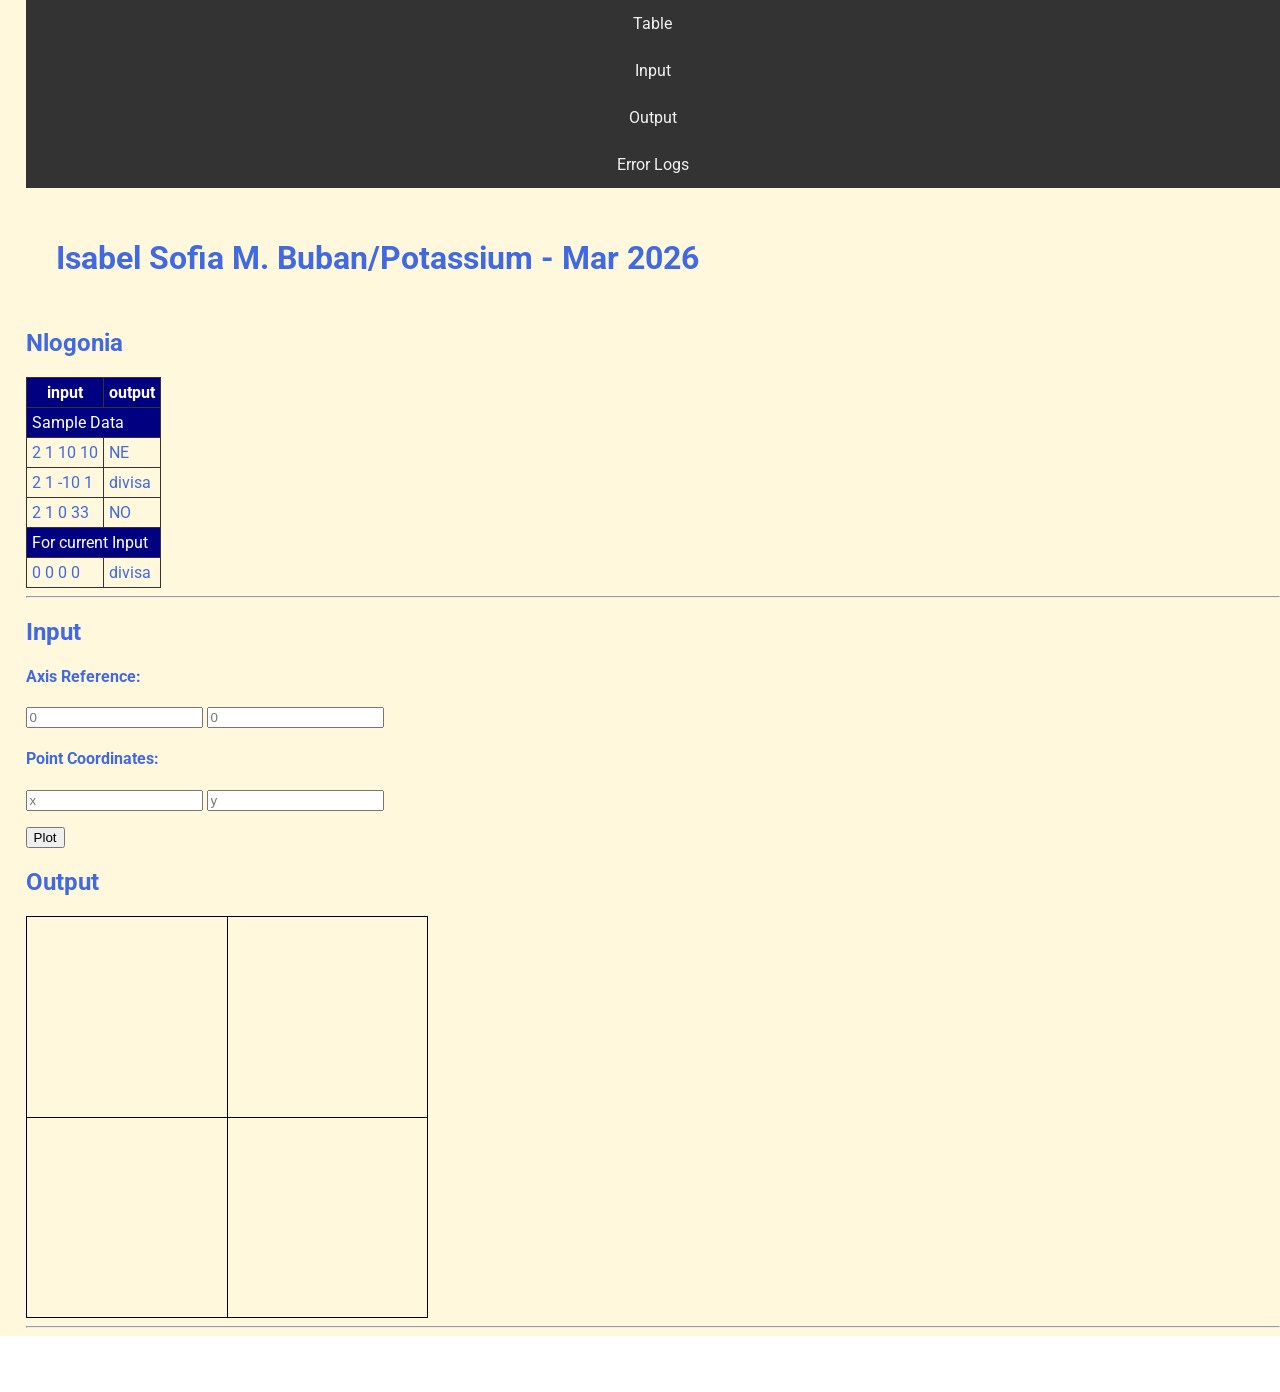
==== public/quarter 4/3rdGraded/index.html @ 6ff5ba9e "add 3rd graded folder" ====
<!DOCTYPE html>
<html>
<head>
  <meta charset="utf-8">
  <meta name="viewport" content="width=device-width">
  <!-- change the authors name to both your names-->
  <meta name="author" content="Sir Roy/Al Mendoza">
  <meta name="description" content="testing and debugging">
  <meta name="keywords" content="testing and debugging">
  <title>CS 3 </title>
  <link href="style.css" rel="stylesheet" type="text/css" />
  <link rel="preconnect" href="https://fonts.googleapis.com">
  <link rel="preconnect" href="https://fonts.gstatic.com" crossorigin>
  <link href="https://fonts.googleapis.com/css2?family=Open+Sans&family=Poppins:wght@300&family=Roboto&display=swap" rel="stylesheet">
  <link rel="icon" type="image/x-icon" href="images/favicon.ico">
</head>

<body>
  <header>
    <nav>
      <a href="#start">Table</a>
      <a href="#input">Input</a>
      <a href="#output">Output</a>
      <a href="errorlogs.html">Error Logs</a>
    </nav>
    
    <h1 style="padding: 30px">Isabel Sofia M. Buban/Potassium  - Mar 2026 </h1>
    <h2 id="start"> Nlogonia </h2>
  </header>

  <section id="table">
    <table> 
      <tr class="rColor">
        <th> input </th> <th> output</th>
      </tr>
      <tr class="rColor"> 
        <td colspan="2"> Sample Data</td>
      </tr>
      <tr> 
        <td> 2 1 10 10 </td> <td> NE</td>
      </tr>
      <tr> 
        <td> 2 1 -10 1 </td> <td> divisa</td>
      </tr>
      <tr> 
        <td> 2 1 0 33 </td> <td> NO </td>
      </tr>
      <tr  class="rColor"> 
        <td colspan="2"> For current Input</td>
      </tr>
      <tr> 
        <td id="in1"> 0 0 0 0 </td> <td id="out1"> divisa </td>
      </tr>
    </table>
    <hr>
  </section>
  
  <section id="input">
    <h2> Input </h2>
  
    <h4>Axis Reference:</h4>
    <p>
      <input type="number" id="x0" placeholder="0">
      <input type="number" id="y0" placeholder="0">
    </p>
    
    <h4>Point Coordinates:</h4>
    <p>
      <input type="number" id="x" placeholder="x"> 
      <input type="number" id="y" placeholder="y">
    </p>
    <button onclick="plotPoint(Number(x0.value),Number(y0.value),Number(x.value), Number(y.value))"> Plot </button>
  </section>
  
  <section id="output">
    <h2 id="output"> Output </h2>
  
    <div id="coordinatePlane">
        <div id="xAxis" class="axis"></div>
        <div id="yAxis" class="axis"></div>
    </div>
    <hr>
  </section>
  
  <!--- anchors for socmed site are done with image sprites -->
  <footer>
    <a href="https://facebook.com"> 
    <div class="icon facebook"></div>
    </a>
    <a href="https://twitter.com">
    <div class="icon twitter"></div>
    </a>
    <a href="https://github.com">
    <div class="icon github"></div>
    </a>
  </footer>
  <script defer src="script.js"></script>
</body>

</html>
---- public/quarter 4/3rdGraded/style.css ----
html {
  height: 100%;
  width: 100%;
}

body{
  font-family: 'Open Sans', sans-serif;
  font-family: 'Poppins', sans-serif;
  font-family: 'Roboto', sans-serif;
  background-color: cornsilk;
  color:royalblue;
  padding: 0;
  margin: 0;
}

section, header {
  padding-left: 2%;
}

/*---- CSS to control the navigation bar --- 
Requirements for the navigation:
- Navigation should all be on one line only and located on the first line of the browser and will not scroll with the rest of the content.  
- There should also a hover effect on each of the links to change background and foreground color.
*/
nav {
    width: 100%;
    background-color: #333;
}

nav a {
    display: block;
    color: #f2f2f2;
    text-align: center;
    padding: 14px 20px;
    text-decoration: none;
}

nav a :hover {
    background-color: #ddd;
    color: black;
}

/*------ to control coordinatePlane, the location of the small red box  --------*/
#coordinatePlane {
    position: relative;
    height: 400px;
    width: 400px;
    border: 1px solid black;
}
.point {
    height: 10px;
    width: 10px;
    background-color: red;
}
.axis {
    position: absolute;
    background-color: black;
}

#xAxis {
    left: 0;
    top: 200px;
    width: 100%;
    height: 1px;
}
#yAxis {
    left: 200px;
    bottom: 0;
    width: 1px;
    height: 100%;
}

/* ----- CSS properties for footer tag to display socmed icons facebook, twitter and github using sprites ---
- Discover how to use image sprites to make this work
*/
footer {
    width: 100%;
    background-color: white;
    color: #333;
    text-align: center;
    padding: 10px 0;
}
footer a {
  text-decoration: none;
}

.icon {
    width: 32px;
    height: 32px;
    display: inline-block;
    background: url('sprites.png') no-repeat;
}
.facebook {
    background-position: -226px -129px;
}
.twitter {
    background-position: -340px -129px;
}
.github {
    background-position: -456px -129px;
}

.facebook:hover {
  background-position: -226px -55px;
}
.twitter:hover {
  background-position: -340px -54px;
}
.github:hover {
  background-position: -456px -54px;
}

/* --- CSS for documenting process in the table in the errorlogs.html --*/
table{
  border-collapse: collapse;
}

th, td, tr{
  padding: 5px;
  border: 1px solid #333;  
}

.rColor {
  background-color: navy;
  color: white;
}
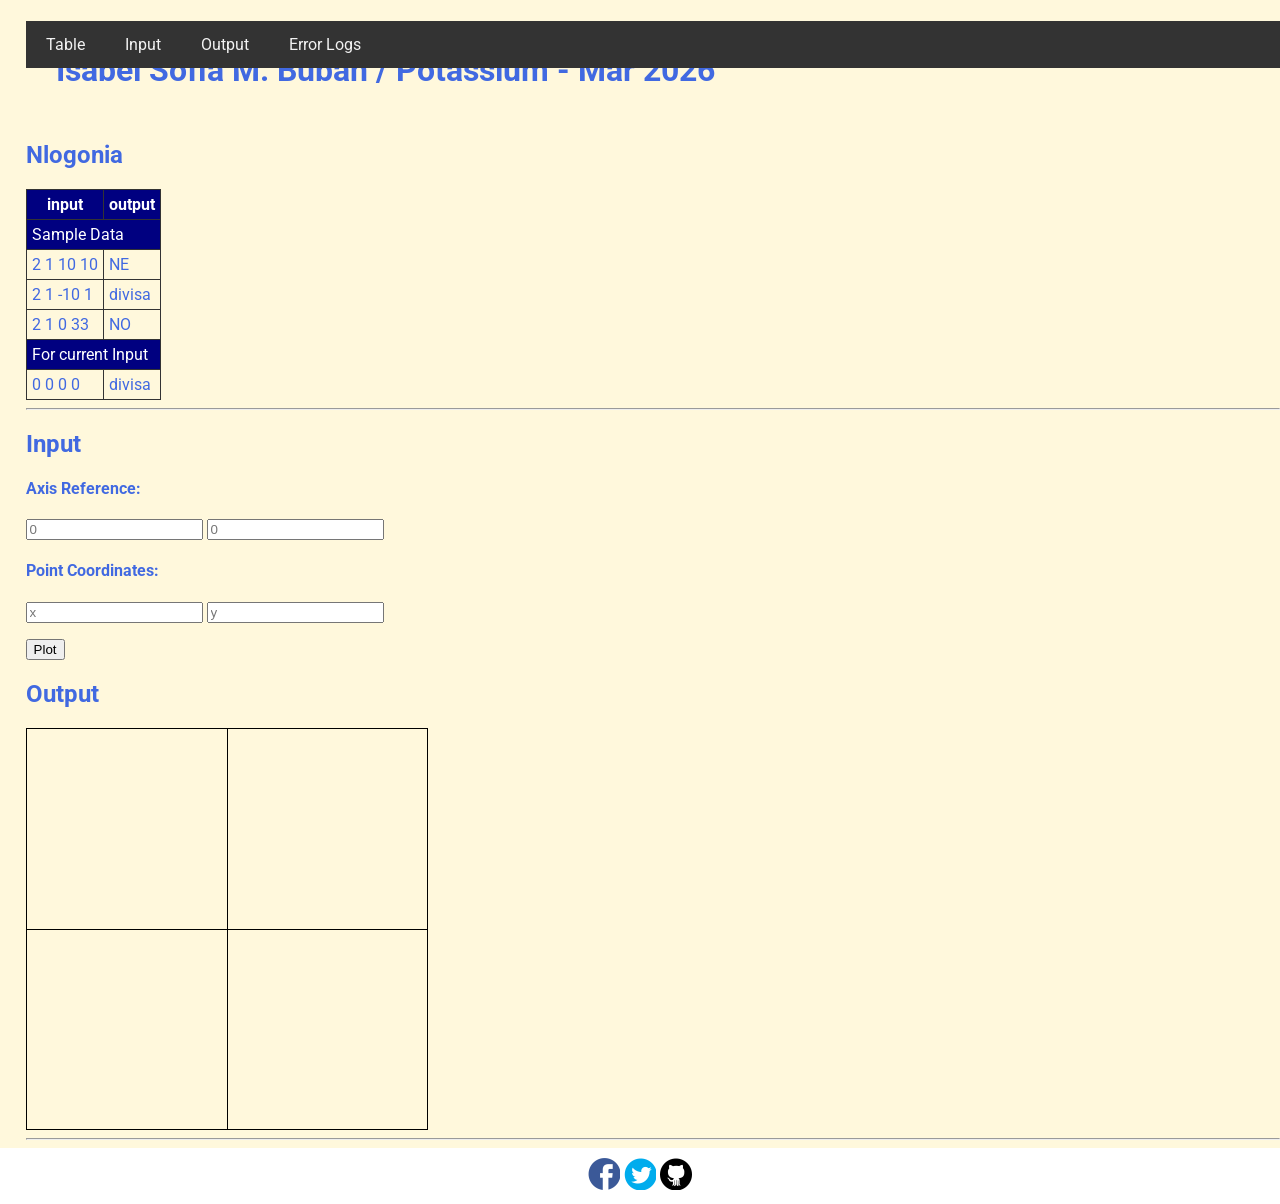
==== commit 3dab6e2b: "3rd graded done" ====
--- a/public/quarter 4/3rdGraded/index.html
+++ b/public/quarter 4/3rdGraded/index.html
@@ -4,7 +4,7 @@
   <meta charset="utf-8">
   <meta name="viewport" content="width=device-width">
   <!-- change the authors name to both your names-->
-  <meta name="author" content="Sir Roy/Al Mendoza">
+  <meta name="author" content="Isa Buban">
   <meta name="description" content="testing and debugging">
   <meta name="keywords" content="testing and debugging">
   <title>CS 3 </title>
@@ -24,7 +24,7 @@
       <a href="errorlogs.html">Error Logs</a>
     </nav>
     
-    <h1 style="padding: 30px">Isabel Sofia M. Buban/Potassium  - Mar 2026 </h1>
+    <h1 style="padding: 30px">Isabel Sofia M. Buban / Potassium  - Mar 2026 </h1>
     <h2 id="start"> Nlogonia </h2>
   </header>
 
--- a/public/quarter 4/3rdGraded/style.css
+++ b/public/quarter 4/3rdGraded/style.css
@@ -4,9 +4,7 @@
 }
 
 body{
-  font-family: 'Open Sans', sans-serif;
-  font-family: 'Poppins', sans-serif;
-  font-family: 'Roboto', sans-serif;
+  font-family: 'Open Sans', 'Poppins', 'Roboto', sans-serif; /* error 10*/
   background-color: cornsilk;
   color:royalblue;
   padding: 0;
@@ -25,6 +23,8 @@
 nav {
     width: 100%;
     background-color: #333;
+    position: fixed; /* error #3 */
+    display: flex; /* error #4 */
 }
 
 nav a {
@@ -35,7 +35,7 @@
     text-decoration: none;
 }
 
-nav a :hover {
+nav a:hover { /* error #5: supposed to be no space */
     background-color: #ddd;
     color: black;
 }
@@ -48,6 +48,7 @@
     border: 1px solid black;
 }
 .point {
+    position: absolute; /* error #8 */
     height: 10px;
     width: 10px;
     background-color: red;
@@ -88,7 +89,7 @@
     width: 32px;
     height: 32px;
     display: inline-block;
-    background: url('sprites.png') no-repeat;
+    background: url('./images/sprites.png') no-repeat; /* error #9 */
 }
 .facebook {
     background-position: -226px -129px;
